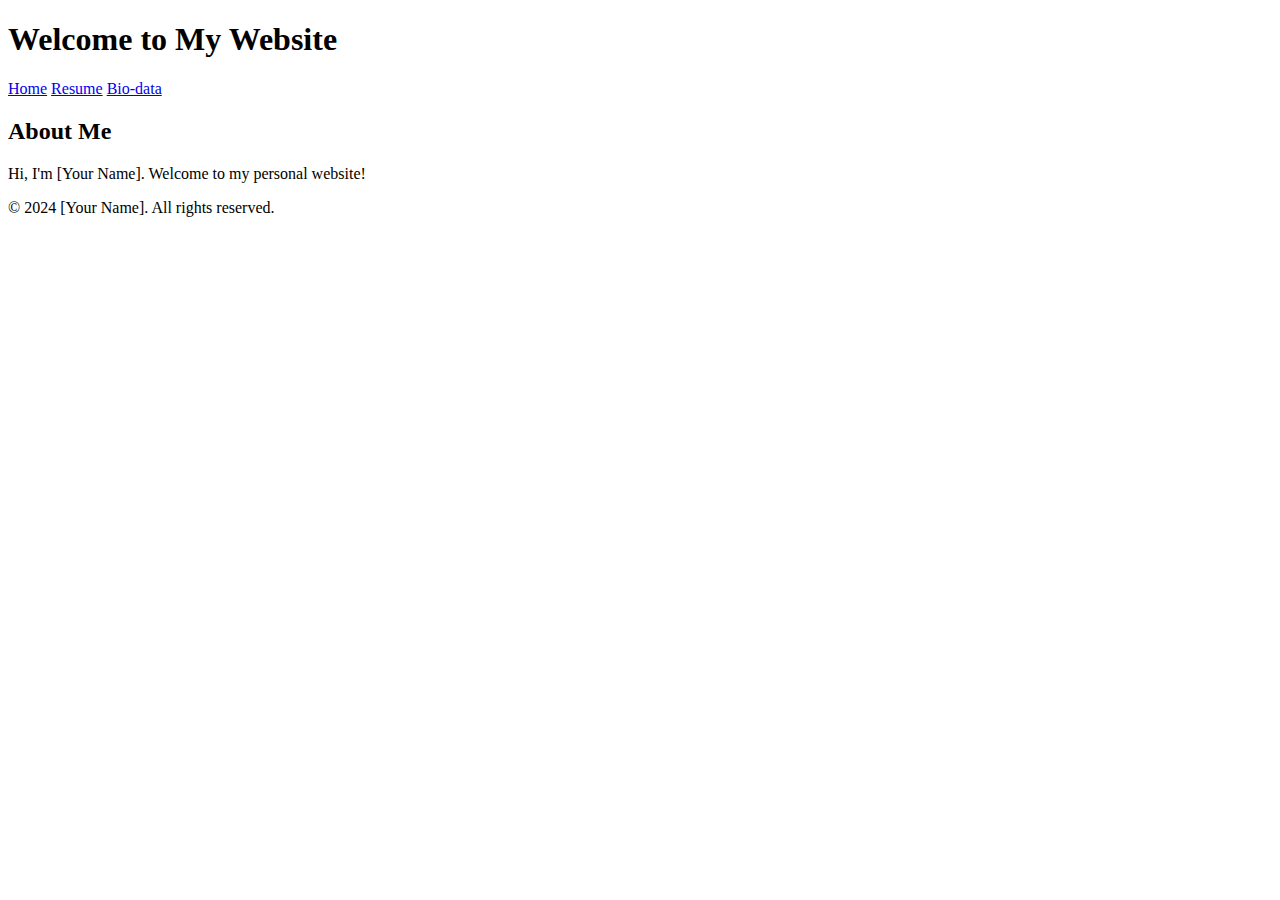
==== index.html @ 9cd7fe26 "Update index.html" ====
<!DOCTYPE html>
<html lang="en">
<head>
    <meta charset="UTF-8">
    <meta name="viewport" content="width=device-width, initial-scale=1.0">
    <title>My Website</title>
    <link rel="stylesheet" href="styles.css">
</head>
<body>
    <header>
        <h1>Welcome to My Website</h1>
        <nav>
            <a href="index.html">Home</a>
            <a href="resume.html">Resume</a>
            <a href="bio.html">Bio-data</a>
        </nav>
    </header>
    <main>
        <h2>About Me</h2>
        <p>Hi, I'm [Your Name]. Welcome to my personal website!</p>
    </main>
    <footer>
        <p>&copy; 2024 [Your Name]. All rights reserved.</p>
    </footer>
</body>
</html>
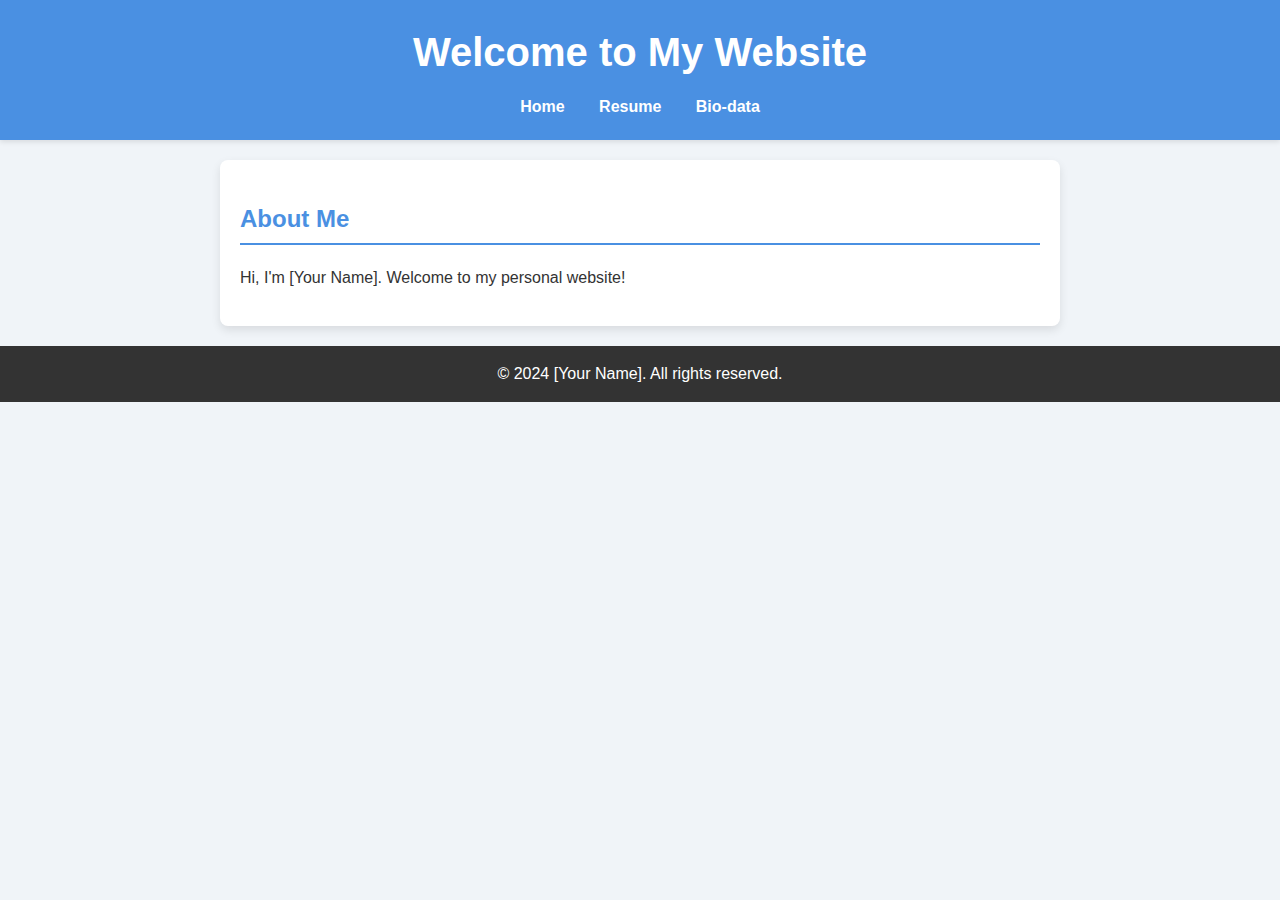
==== commit 4a258cf1: "Update index.html" ====
--- a/index.html
+++ b/index.html
@@ -4,7 +4,7 @@
     <meta charset="UTF-8">
     <meta name="viewport" content="width=device-width, initial-scale=1.0">
     <title>My Website</title>
-    <link rel="stylesheet" href="styles.css">
+    <link rel="stylesheet" href="style.css">
 </head>
 <body>
     <header>
--- a/style.css
+++ b/style.css
@@ -0,0 +1,121 @@
+/* General Styles */
+body {
+    font-family: 'Arial', sans-serif;
+    line-height: 1.6;
+    background: #f0f4f8; /* Light background for a clean look */
+    color: #333;
+    margin: 0;
+    padding: 0;
+}
+
+/* Header Styles */
+header {
+    background: #4A90E2; /* A vibrant blue color */
+    color: white;
+    padding: 20px 0;
+    text-align: center;
+    box-shadow: 0 2px 5px rgba(0, 0, 0, 0.1); /* Subtle shadow for depth */
+}
+
+header h1 {
+    margin: 0;
+    font-size: 2.5em; /* Larger font size for the title */
+}
+
+header nav {
+    margin-top: 10px;
+}
+
+header nav a {
+    color: white;
+    margin: 0 15px;
+    text-decoration: none;
+    font-weight: bold;
+    transition: color 0.3s; /* Smooth transition for hover effect */
+}
+
+header nav a:hover {
+    color: #FFD700; /* Gold color on hover */
+}
+
+/* Main Content Styles */
+main {
+    padding: 20px;
+    background: white;
+    margin: 20px auto;
+    max-width: 800px;
+    border-radius: 8px; /* Rounded corners */
+    box-shadow: 0 4px 10px rgba(0, 0, 0, 0.1); /* Card shadow */
+}
+
+main h2 {
+    color: #4A90E2; /* Matching color for headings */
+    border-bottom: 2px solid #4A90E2; /* Underline effect */
+    padding-bottom: 5px;
+}
+
+ul {
+    list-style-type: none; /* Remove default list styling */
+    padding: 0;
+}
+
+ul li {
+    background: #f9f9f9; /* Light background for list items */
+    margin: 10px 0;
+    padding: 10px;
+    border-radius: 5px; /* Rounded corners for list items */
+    transition: background 0.3s; /* Smooth transition for hover effect */
+}
+
+ul li:hover {
+    background: #e1f5fe; /* Light blue on hover */
+}
+
+/* Table Styles */
+table {
+    width: 100%;
+    border-collapse: collapse; /* Remove space between table cells */
+    margin-top: 20px;
+}
+
+table th, table td {
+    border: 1px solid #ddd; /* Light border for table cells */
+    padding: 10px;
+    text-align: left;
+}
+
+table th {
+    background: #4A90E2; /* Header background color */
+    color: white;
+}
+
+/* Footer Styles */
+footer {
+    text-align: center;
+    background: #333;
+    color: white;
+    padding: 15px 0;
+    position: relative;
+    bottom: 0;
+    width: 100%;
+    margin-top: 20px; /* Space above footer */
+}
+
+footer p {
+    margin: 0;
+}
+
+/* Responsive Styles */
+@media (max-width: 600px) {
+    header h1 {
+        font-size: 2em; /* Smaller title on mobile */
+    }
+
+    header nav a {
+        margin: 0 5px; /* Less margin on mobile */
+    }
+
+    main {
+        margin: 10px; /* Less margin on mobile */
+    }
+}
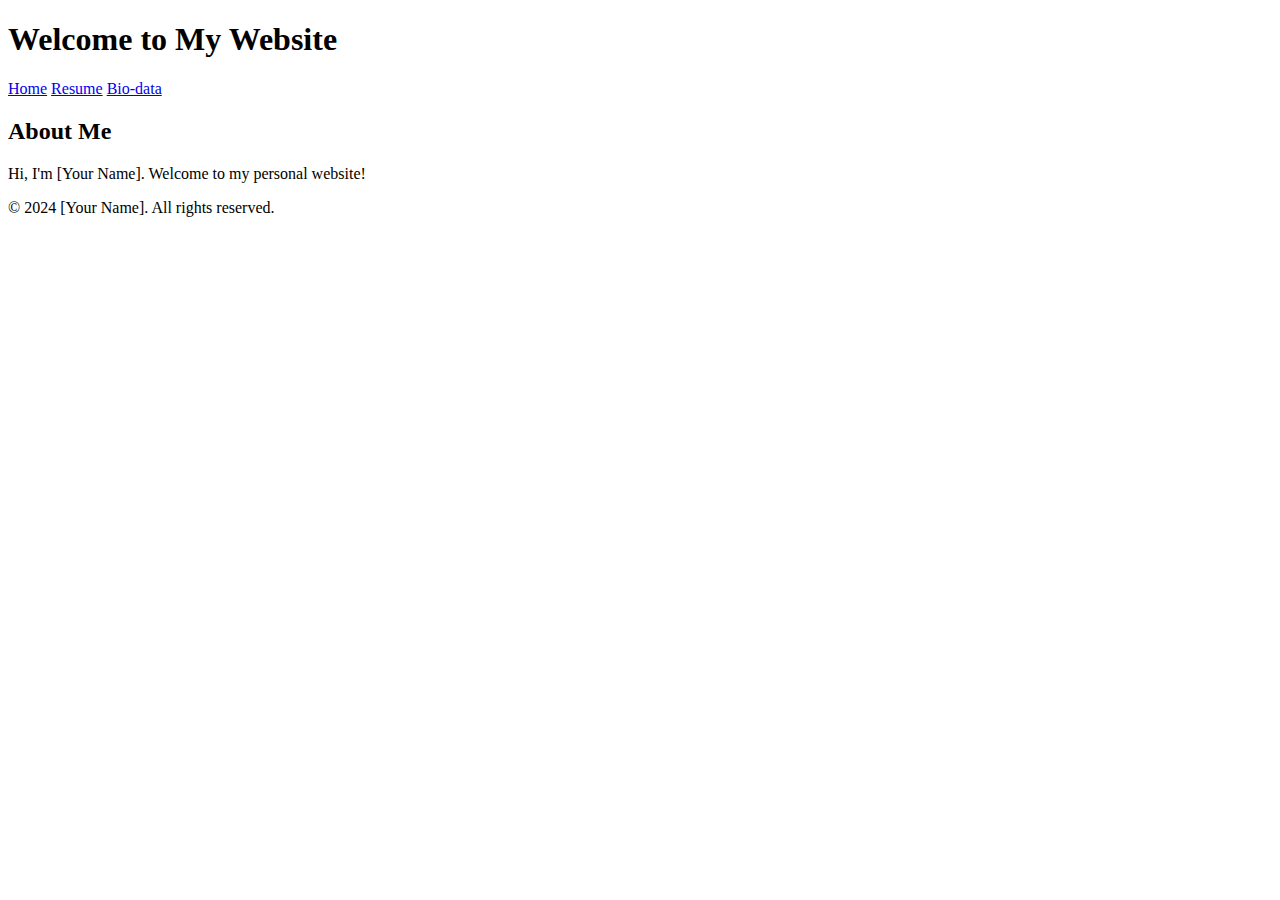
==== commit 9f06812c: "Update index.html" ====
--- a/index.html
+++ b/index.html
@@ -4,7 +4,7 @@
     <meta charset="UTF-8">
     <meta name="viewport" content="width=device-width, initial-scale=1.0">
     <title>My Website</title>
-    <link rel="stylesheet" href="style.css">
+    <link rel="stylesheet" href="styles.css">
 </head>
 <body>
     <header>
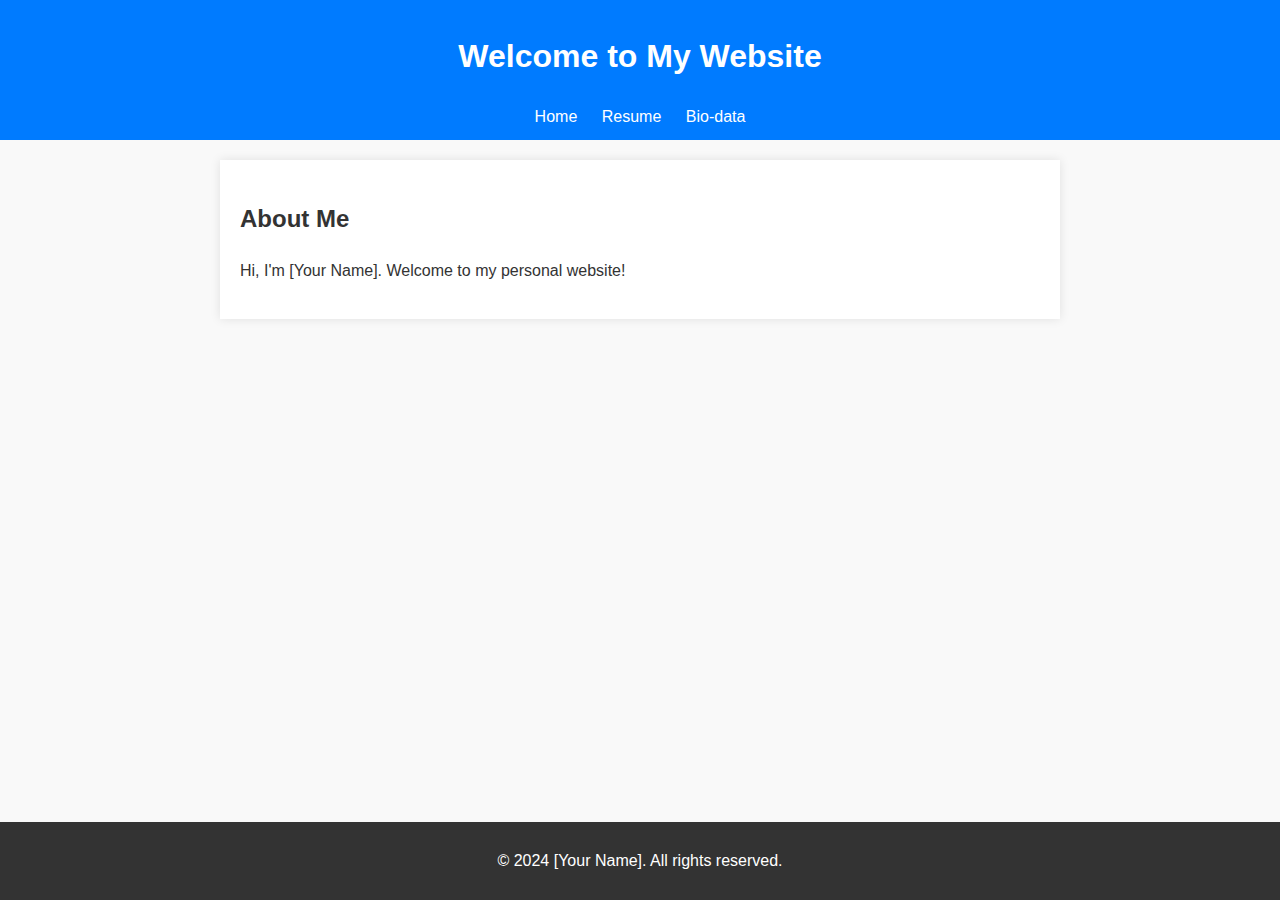
==== commit 769535de: "Update index.html" ====
--- a/index.html
+++ b/index.html
@@ -4,7 +4,7 @@
     <meta charset="UTF-8">
     <meta name="viewport" content="width=device-width, initial-scale=1.0">
     <title>My Website</title>
-    <link rel="stylesheet" href="styles.css">
+    <link rel="stylesheet" href="style.css">
 </head>
 <body>
     <header>
--- a/style.css
+++ b/style.css
@@ -0,0 +1,43 @@
+body {
+    font-family: Arial, sans-serif;
+    line-height: 1.6;
+    background: #f9f9f9;
+    color: #333;
+    margin: 0;
+    padding: 0;
+}
+
+header {
+    background: #007BFF;
+    color: white;
+    padding: 10px 0;
+    text-align: center;
+}
+
+header nav a {
+    color: white;
+    margin: 0 10px;
+    text-decoration: none;
+}
+
+header nav a:hover {
+    text-decoration: underline;
+}
+
+main {
+    padding: 20px;
+    background: white;
+    margin: 20px auto;
+    max-width: 800px;
+    box-shadow: 0 0 10px rgba(0, 0, 0, 0.1);
+}
+
+footer {
+    text-align: center;
+    background: #333;
+    color: white;
+    padding: 10px 0;
+    position: fixed;
+    bottom: 0;
+    width: 100%;
+}
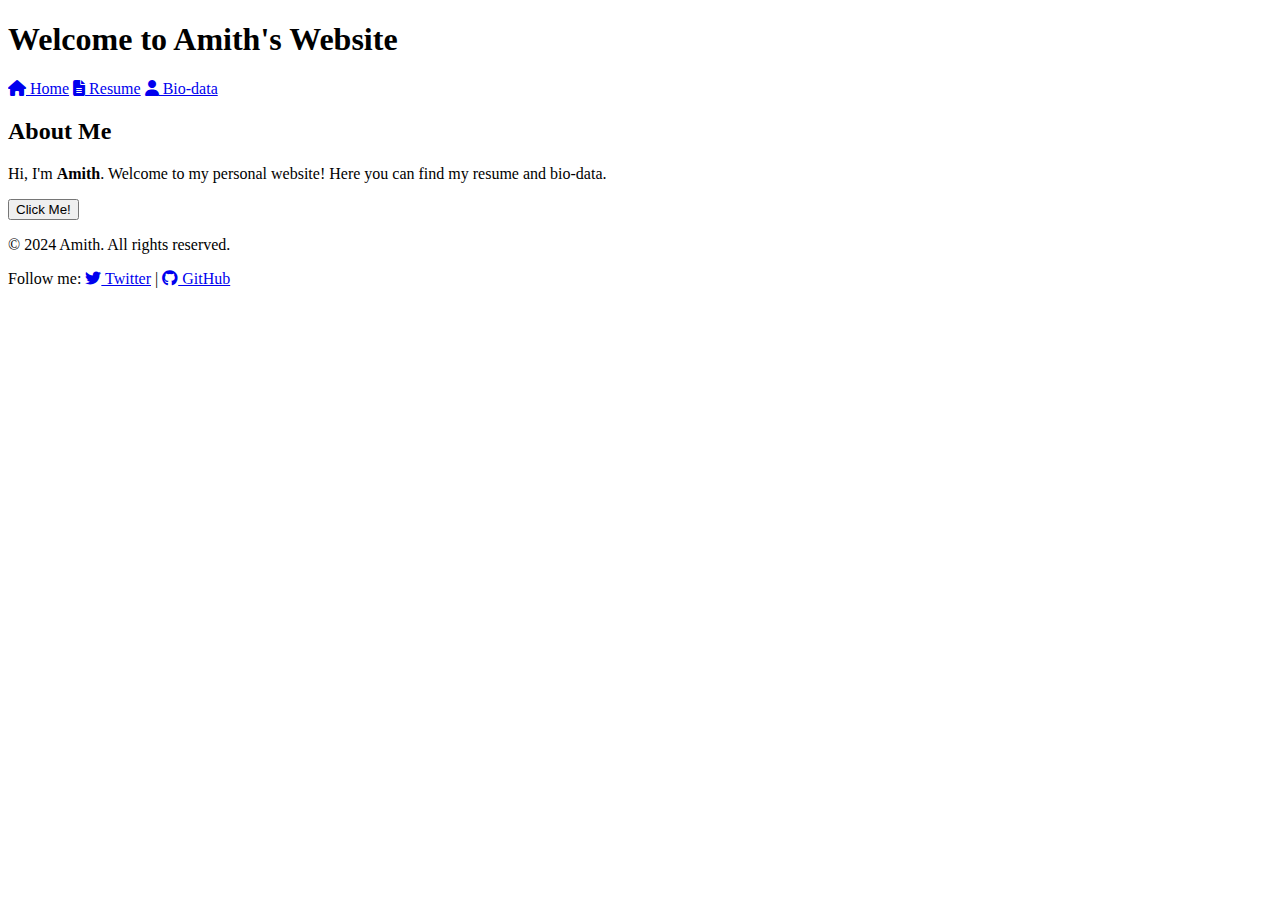
==== commit 58d00b18: "Update index.html" ====
--- a/index.html
+++ b/index.html
@@ -3,24 +3,30 @@
 <head>
     <meta charset="UTF-8">
     <meta name="viewport" content="width=device-width, initial-scale=1.0">
-    <title>My Website</title>
-    <link rel="stylesheet" href="style.css">
+    <title>Amith's Website</title>
+    <link rel="stylesheet" href="https://cdnjs.cloudflare.com/ajax/libs/font-awesome/6.5.0/css/all.min.css">
+    <link rel="stylesheet" href="styles.css">
 </head>
 <body>
     <header>
-        <h1>Welcome to My Website</h1>
+        <h1>Welcome to Amith's Website</h1>
         <nav>
-            <a href="index.html">Home</a>
-            <a href="resume.html">Resume</a>
-            <a href="bio.html">Bio-data</a>
+            <a href="index.html"><i class="fas fa-home"></i> Home</a>
+            <a href="resume.html"><i class="fas fa-file-alt"></i> Resume</a>
+            <a href="bio.html"><i class="fas fa-user"></i> Bio-data</a>
         </nav>
     </header>
     <main>
         <h2>About Me</h2>
-        <p>Hi, I'm [Your Name]. Welcome to my personal website!</p>
+        <p>Hi, I'm <strong>Amith</strong>. Welcome to my personal website! Here you can find my resume and bio-data.</p>
+        <button onclick="alert('Thanks for visiting!')">Click Me!</button>
     </main>
     <footer>
-        <p>&copy; 2024 [Your Name]. All rights reserved.</p>
+        <p>&copy; 2024 Amith. All rights reserved.</p>
+        <p>Follow me: 
+            <a href="https://twitter.com" target="_blank"><i class="fab fa-twitter"></i> Twitter</a> | 
+            <a href="https://github.com" target="_blank"><i class="fab fa-github"></i> GitHub</a>
+        </p>
     </footer>
 </body>
 </html>
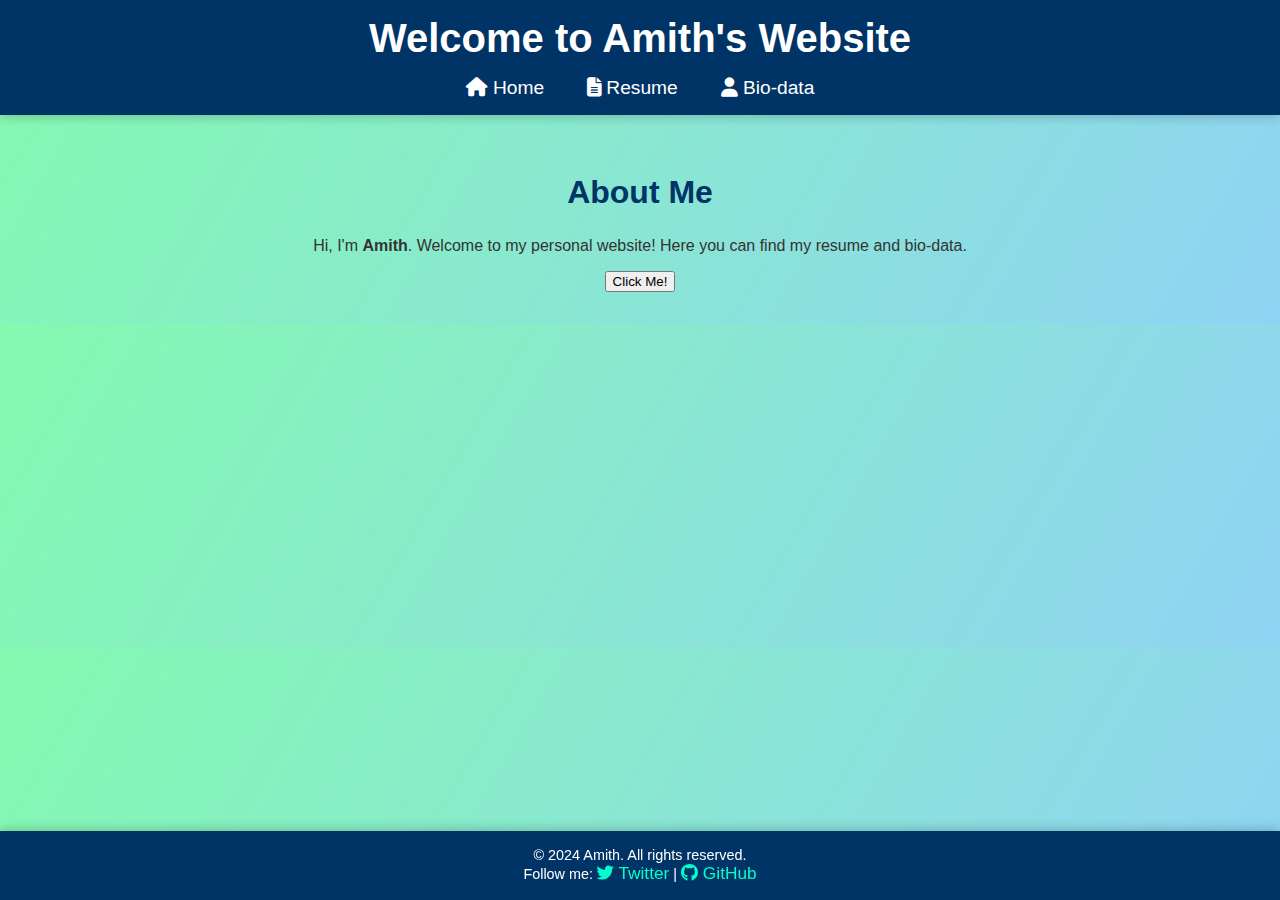
==== commit 20527e2f: "Update index.html" ====
--- a/index.html
+++ b/index.html
@@ -5,7 +5,7 @@
     <meta name="viewport" content="width=device-width, initial-scale=1.0">
     <title>Amith's Website</title>
     <link rel="stylesheet" href="https://cdnjs.cloudflare.com/ajax/libs/font-awesome/6.5.0/css/all.min.css">
-    <link rel="stylesheet" href="styles.css">
+    <link rel="stylesheet" href="style.css">
 </head>
 <body>
     <header>
--- a/style.css
+++ b/style.css
@@ -0,0 +1,70 @@
+body {        
+            margin: 0;
+            font-family: 'Arial', sans-serif;
+            background: linear-gradient(120deg, #84fab0, #8fd3f4);
+            color: #333;
+        }
+        header {
+            background: #003366;
+            color: #fff;
+            padding: 1em 0;
+            text-align: center;
+            box-shadow: 0 2px 10px rgba(0, 0, 0, 0.2);
+        }
+        header h1 {
+            margin: 0;
+            font-size: 2.5em;
+            animation: glow 1.5s infinite alternate;
+        }
+        @keyframes glow {
+            from { text-shadow: 0 0 5px #fff; }
+            to { text-shadow: 0 0 20px #00ffcc; }
+        }
+        nav {
+            margin-top: 1em;
+        }
+        nav a {
+            color: #fff;
+            text-decoration: none;
+            margin: 0 1em;
+            font-size: 1.2em;
+            transition: color 0.3s ease;
+        }
+        nav a:hover {
+            color: #00ffcc;
+        }
+        main {
+            padding: 2em;
+            text-align: center;
+            animation: fadeIn 2s ease;
+        }
+        @keyframes fadeIn {
+            from { opacity: 0; transform: translateY(20px); }
+            to { opacity: 1; transform: translateY(0); }
+        }
+        main h2 {
+            font-size: 2em;
+            color: #003366;
+        }
+        footer {
+            background: #003366;
+            color: #fff;
+            text-align: center;
+            padding: 1em 0;
+            position: fixed;
+            bottom: 0;
+            width: 100%;
+            box-shadow: 0 -2px 10px rgba(0, 0, 0, 0.2);
+        }
+        footer p {
+            margin: 0;
+            font-size: 0.9em;
+        }
+        footer a {
+            color: #00ffcc;
+            text-decoration: none;
+            font-size: 1.2em;
+        }
+        footer a:hover {
+            text-decoration: underline;
+        }
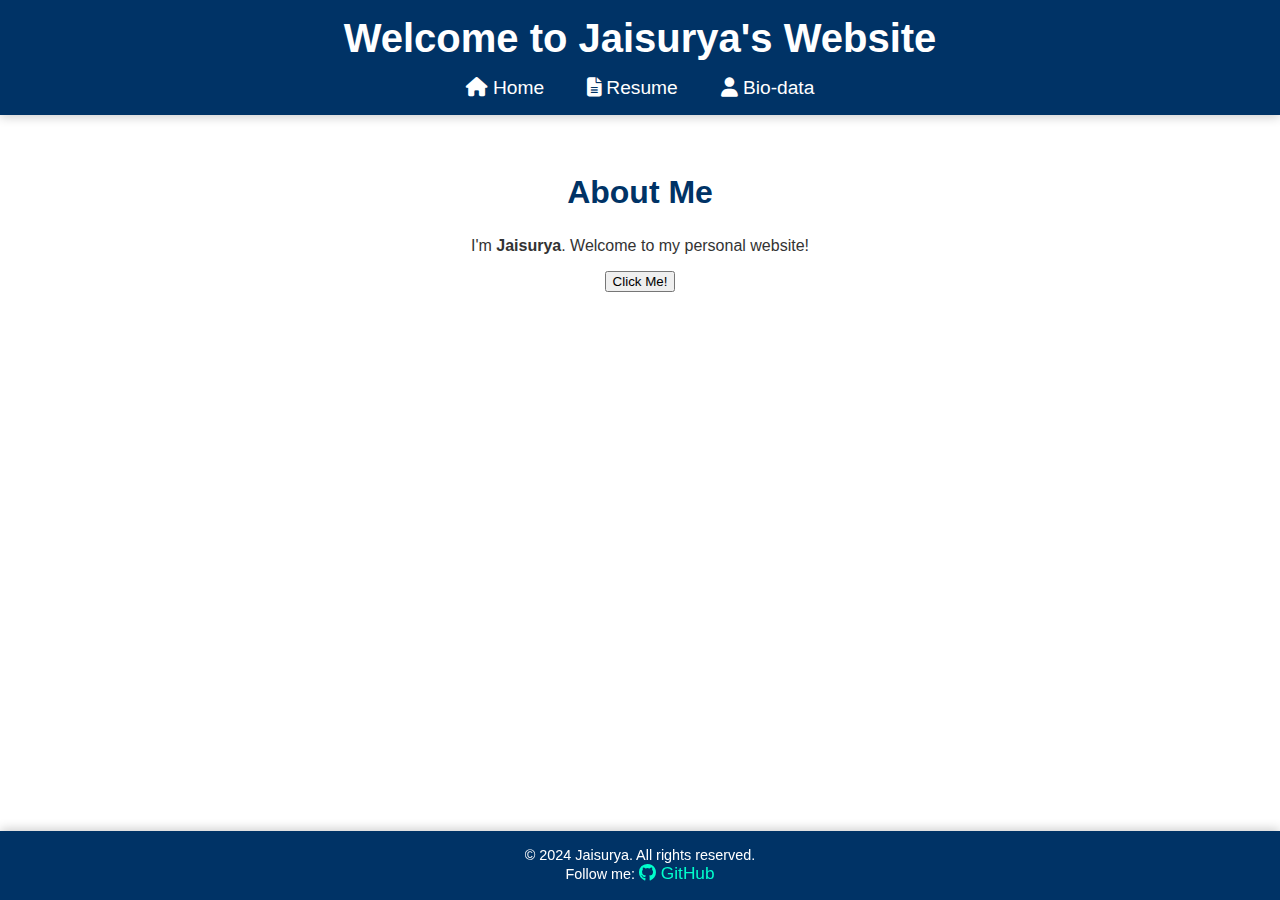
==== commit 767afd69: "Update index.html" ====
--- a/index.html
+++ b/index.html
@@ -3,13 +3,13 @@
 <head>
     <meta charset="UTF-8">
     <meta name="viewport" content="width=device-width, initial-scale=1.0">
-    <title>Amith's Website</title>
+    <title>Jaisurya's Website</title>
     <link rel="stylesheet" href="https://cdnjs.cloudflare.com/ajax/libs/font-awesome/6.5.0/css/all.min.css">
     <link rel="stylesheet" href="style.css">
 </head>
 <body>
     <header>
-        <h1>Welcome to Amith's Website</h1>
+        <h1>Welcome to Jaisurya's Website</h1>
         <nav>
             <a href="index.html"><i class="fas fa-home"></i> Home</a>
             <a href="resume.html"><i class="fas fa-file-alt"></i> Resume</a>
@@ -18,13 +18,12 @@
     </header>
     <main>
         <h2>About Me</h2>
-        <p>Hi, I'm <strong>Amith</strong>. Welcome to my personal website! Here you can find my resume and bio-data.</p>
+        <p> I'm <strong>Jaisurya</strong>. Welcome to my personal website! </p>
         <button onclick="alert('Thanks for visiting!')">Click Me!</button>
     </main>
     <footer>
-        <p>&copy; 2024 Amith. All rights reserved.</p>
+        <p>&copy; 2024 Jaisurya. All rights reserved.</p>
         <p>Follow me: 
-            <a href="https://twitter.com" target="_blank"><i class="fab fa-twitter"></i> Twitter</a> | 
             <a href="https://github.com" target="_blank"><i class="fab fa-github"></i> GitHub</a>
         </p>
     </footer>
--- a/style.css
+++ b/style.css
@@ -1,7 +1,7 @@
 body {        
             margin: 0;
             font-family: 'Arial', sans-serif;
-            background: linear-gradient(120deg, #84fab0, #8fd3f4);
+            background: white;
             color: #333;
         }
         header {
@@ -16,10 +16,7 @@
             font-size: 2.5em;
             animation: glow 1.5s infinite alternate;
         }
-        @keyframes glow {
-            from { text-shadow: 0 0 5px #fff; }
-            to { text-shadow: 0 0 20px #00ffcc; }
-        }
+      
         nav {
             margin-top: 1em;
         }
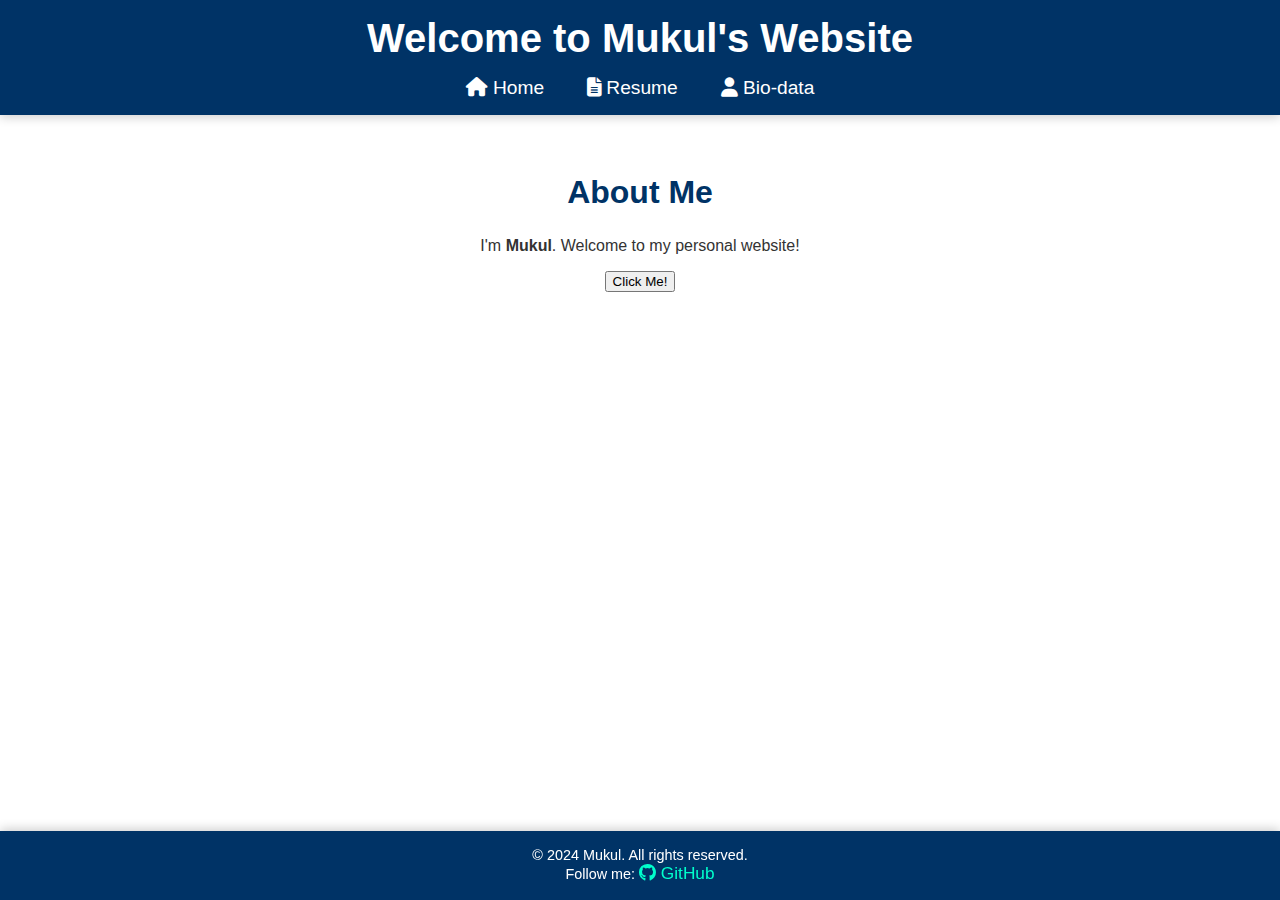
==== commit 1dfbc75e: "Update index.html" ====
--- a/index.html
+++ b/index.html
@@ -3,13 +3,13 @@
 <head>
     <meta charset="UTF-8">
     <meta name="viewport" content="width=device-width, initial-scale=1.0">
-    <title>Jaisurya's Website</title>
+    <title>Mukul's Website</title>
     <link rel="stylesheet" href="https://cdnjs.cloudflare.com/ajax/libs/font-awesome/6.5.0/css/all.min.css">
     <link rel="stylesheet" href="style.css">
 </head>
 <body>
     <header>
-        <h1>Welcome to Jaisurya's Website</h1>
+        <h1>Welcome to Mukul's Website</h1>
         <nav>
             <a href="index.html"><i class="fas fa-home"></i> Home</a>
             <a href="resume.html"><i class="fas fa-file-alt"></i> Resume</a>
@@ -18,11 +18,11 @@
     </header>
     <main>
         <h2>About Me</h2>
-        <p> I'm <strong>Jaisurya</strong>. Welcome to my personal website! </p>
+        <p> I'm <strong>Mukul</strong>. Welcome to my personal website! </p>
         <button onclick="alert('Thanks for visiting!')">Click Me!</button>
     </main>
     <footer>
-        <p>&copy; 2024 Jaisurya. All rights reserved.</p>
+        <p>&copy; 2024 Mukul. All rights reserved.</p>
         <p>Follow me: 
             <a href="https://github.com" target="_blank"><i class="fab fa-github"></i> GitHub</a>
         </p>
